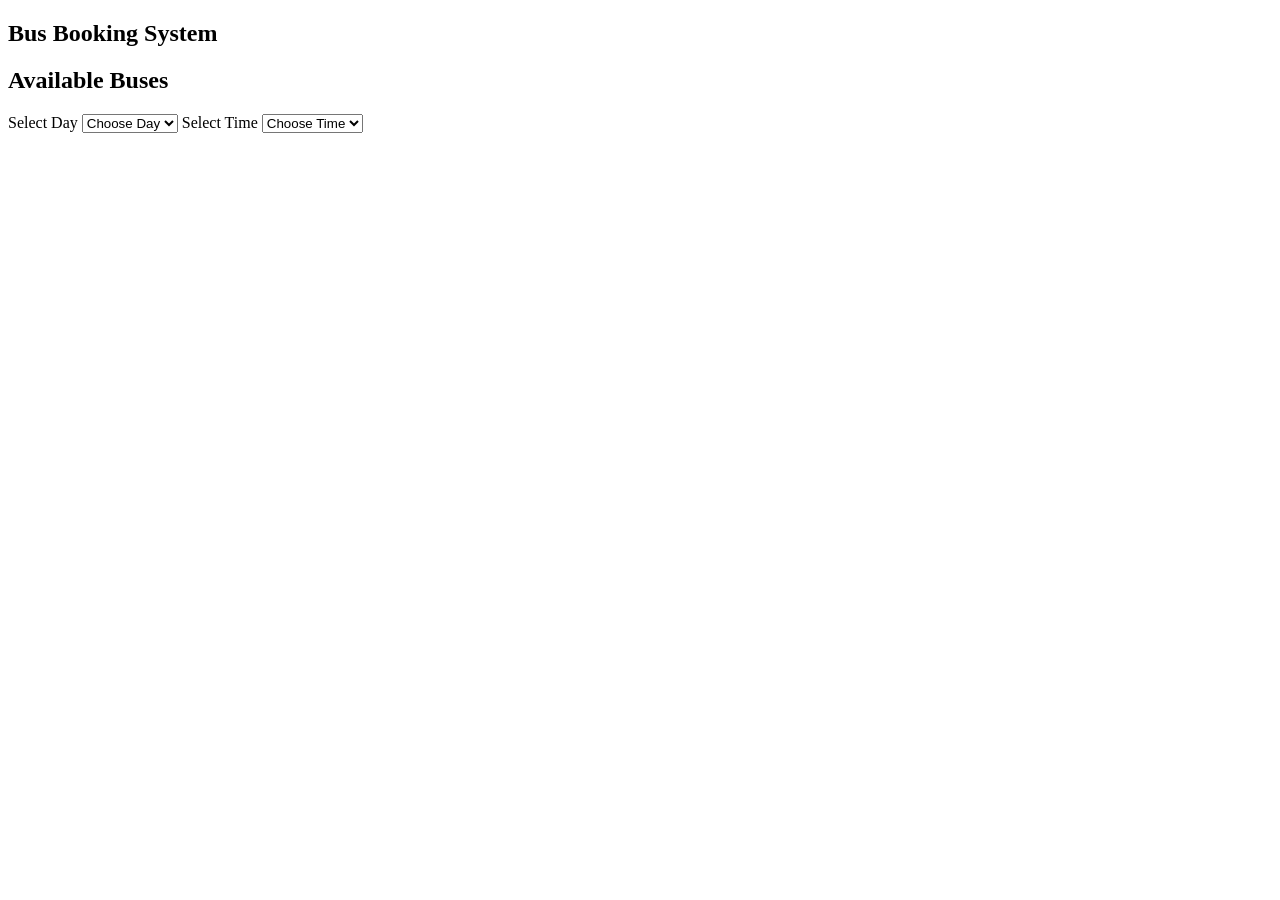
==== buses.html @ 3a10abce "Add buses.html for bus booking system" ====
<!DOCTYPE html>
<html lang="en">
<head>
<meta charset="UTF-8">
<meta name="viewport" content="width=device-width, initial-scale=1.0">
<title>Available Buses</title>
<link rel="stylesheet" href="styles.css">
</head>

<body>

<header class="top-bar">
<h2>Bus Booking System</h2>
</header>

<section class="bus-page">

<h1 id="campusTitle">Available Buses</h1>

<div class="filters">

<label>Select Day</label>
<select id="daySelect">
<option value="">Choose Day</option>
<option value="monday">Monday</option>
<option value="tuesday">Tuesday</option>
<option value="wednesday">Wednesday</option>
<option value="thursday">Thursday</option>
<option value="friday">Friday</option>
<option value="saturday">Saturday</option>
</select>

<label>Select Time</label>
<select id="timeSelect">
<option value="">Choose Time</option>
</select>

</div>

<div id="busContainer" class="bus-container">

<!-- buses appear here -->

</div>

</section>

<script src="booking.js"></script>

</body>
</html>
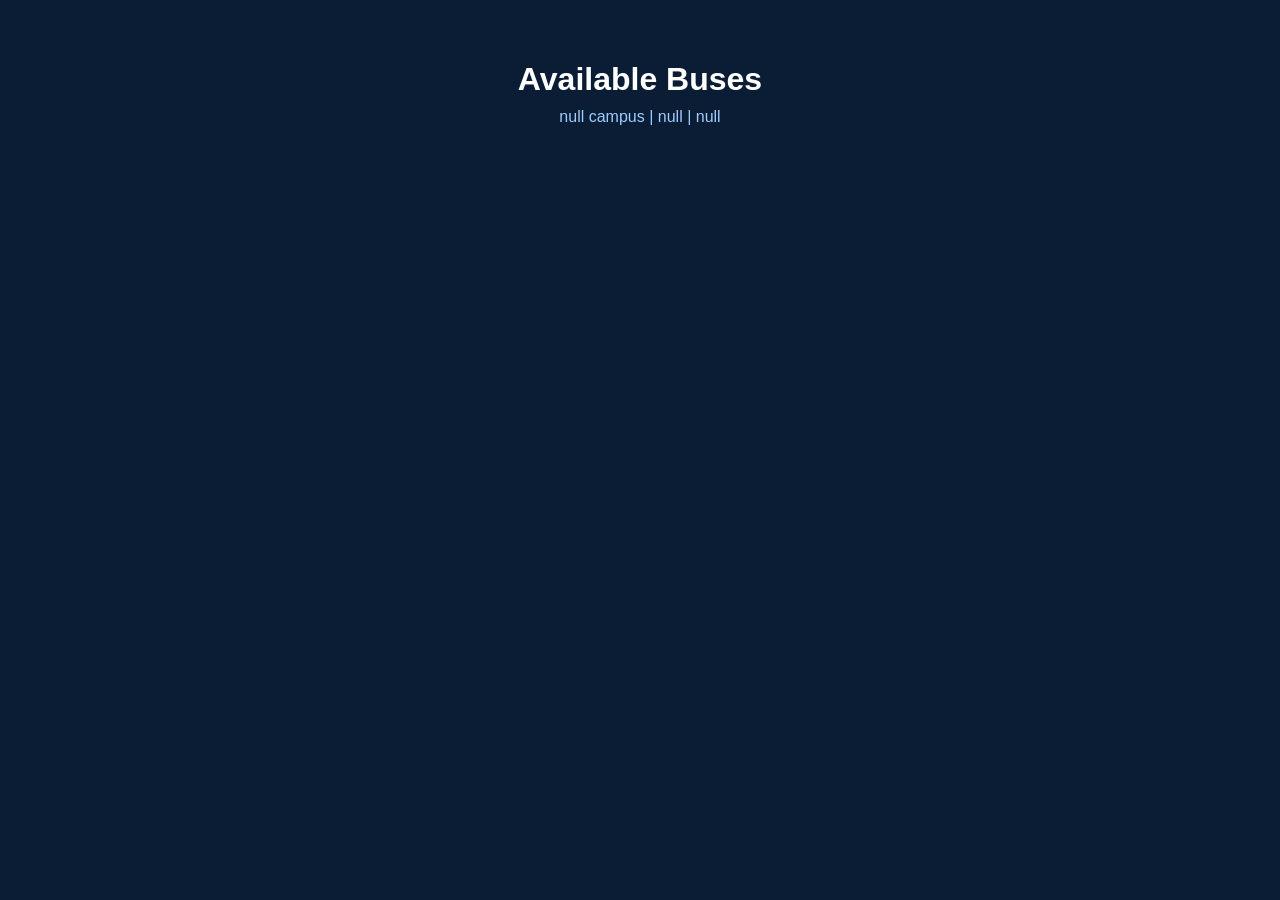
==== commit 319934b4: "Add styling and bus selection functionality" ====
--- a/buses.html
+++ b/buses.html
@@ -1,51 +1,167 @@
 <!DOCTYPE html>
 <html lang="en">
 <head>
+
 <meta charset="UTF-8">
 <meta name="viewport" content="width=device-width, initial-scale=1.0">
 <title>Available Buses</title>
-<link rel="stylesheet" href="styles.css">
+
+<style>
+
+body{
+font-family:Arial;
+background:#0b1d35;
+color:white;
+margin:0;
+padding:40px;
+}
+
+h1{
+text-align:center;
+margin-bottom:10px;
+}
+
+.trip-info{
+text-align:center;
+margin-bottom:40px;
+color:#9ecbff;
+}
+
+.bus-container{
+display:grid;
+grid-template-columns:repeat(auto-fit,minmax(260px,1fr));
+gap:25px;
+max-width:900px;
+margin:auto;
+}
+
+.bus-card{
+background:white;
+color:black;
+padding:20px;
+border-radius:10px;
+box-shadow:0 5px 15px rgba(0,0,0,0.3);
+}
+
+.bus-card h3{
+margin-top:0;
+}
+
+.seats{
+margin:8px 0;
+font-weight:bold;
+}
+
+button{
+margin-top:10px;
+padding:10px 18px;
+border:none;
+background:#2b8cff;
+color:white;
+border-radius:6px;
+cursor:pointer;
+}
+
+button:hover{
+background:#1c6ed5;
+}
+
+</style>
+
 </head>
 
 <body>
 
-<header class="top-bar">
-<h2>Bus Booking System</h2>
-</header>
+<h1>Available Buses</h1>
 
-<section class="bus-page">
+<div class="trip-info" id="tripInfo"></div>
 
-<h1 id="campusTitle">Available Buses</h1>
+<div class="bus-container" id="busContainer"></div>
 
-<div class="filters">
+<script>
 
-<label>Select Day</label>
-<select id="daySelect">
-<option value="">Choose Day</option>
-<option value="monday">Monday</option>
-<option value="tuesday">Tuesday</option>
-<option value="wednesday">Wednesday</option>
-<option value="thursday">Thursday</option>
-<option value="friday">Friday</option>
-<option value="saturday">Saturday</option>
-</select>
+/* -----------------------
+   BUS DATABASE
+----------------------- */
 
-<label>Select Time</label>
-<select id="timeSelect">
-<option value="">Choose Time</option>
-</select>
+const buses=[
 
-</div>
+{plate:"KDE304E",campus:"nairobi",seats:47,layout:"3-2"},
+{plate:"KDC405D",campus:"nairobi",seats:47,layout:"3-2"},
+{plate:"KCE496V",campus:"nairobi",seats:47,layout:"3-2"},
+{plate:"KDV450P",campus:"athi",seats:47,layout:"3-2"},
 
-<div id="busContainer" class="bus-container">
+{plate:"KBC405R",campus:"athi",seats:29,layout:"2-2"},
+{plate:"KDE690B",campus:"athi",seats:29,layout:"2-2"},
+{plate:"KBA906C",campus:"nairobi",seats:29,layout:"2-2"},
+{plate:"KCB297V",campus:"nairobi",seats:29,layout:"2-2"}
 
-<!-- buses appear here -->
+]
 
-</div>
+/* -----------------------
+   READ USER SELECTION
+----------------------- */
 
-</section>
+const campus=localStorage.getItem("selectedCampus")
+const day=localStorage.getItem("selectedDay")
+const time=localStorage.getItem("selectedTime")
 
-<script src="booking.js"></script>
+document.getElementById("tripInfo").innerText=
+campus+" campus | "+day+" | "+time
+
+/* -----------------------
+   FILTER BUSES
+----------------------- */
+
+const available=buses.filter(bus=>bus.campus===campus)
+
+const container=document.getElementById("busContainer")
+
+/* -----------------------
+   DISPLAY BUSES
+----------------------- */
+
+available.forEach(bus=>{
+
+const storageKey="bus_"+bus.plate
+const bookedSeats=JSON.parse(localStorage.getItem(storageKey))||[]
+
+const seatsLeft=bus.seats-bookedSeats.length
+
+const card=document.createElement("div")
+card.className="bus-card"
+
+card.innerHTML=`
+
+<h3>Bus ${bus.plate}</h3>
+
+<p>Departure: ${time}</p>
+
+<p class="seats">Seats left: ${seatsLeft}</p>
+
+<button onclick="selectBus('${bus.plate}')">
+Select Bus
+</button>
+
+`
+
+container.appendChild(card)
+
+})
+
+/* -----------------------
+   SELECT BUS
+----------------------- */
+
+function selectBus(plate){
+
+localStorage.setItem("selectedBus",plate)
+
+window.location.href="seat-selection.html"
+
+}
+
+</script>
 
 </body>
 </html>
